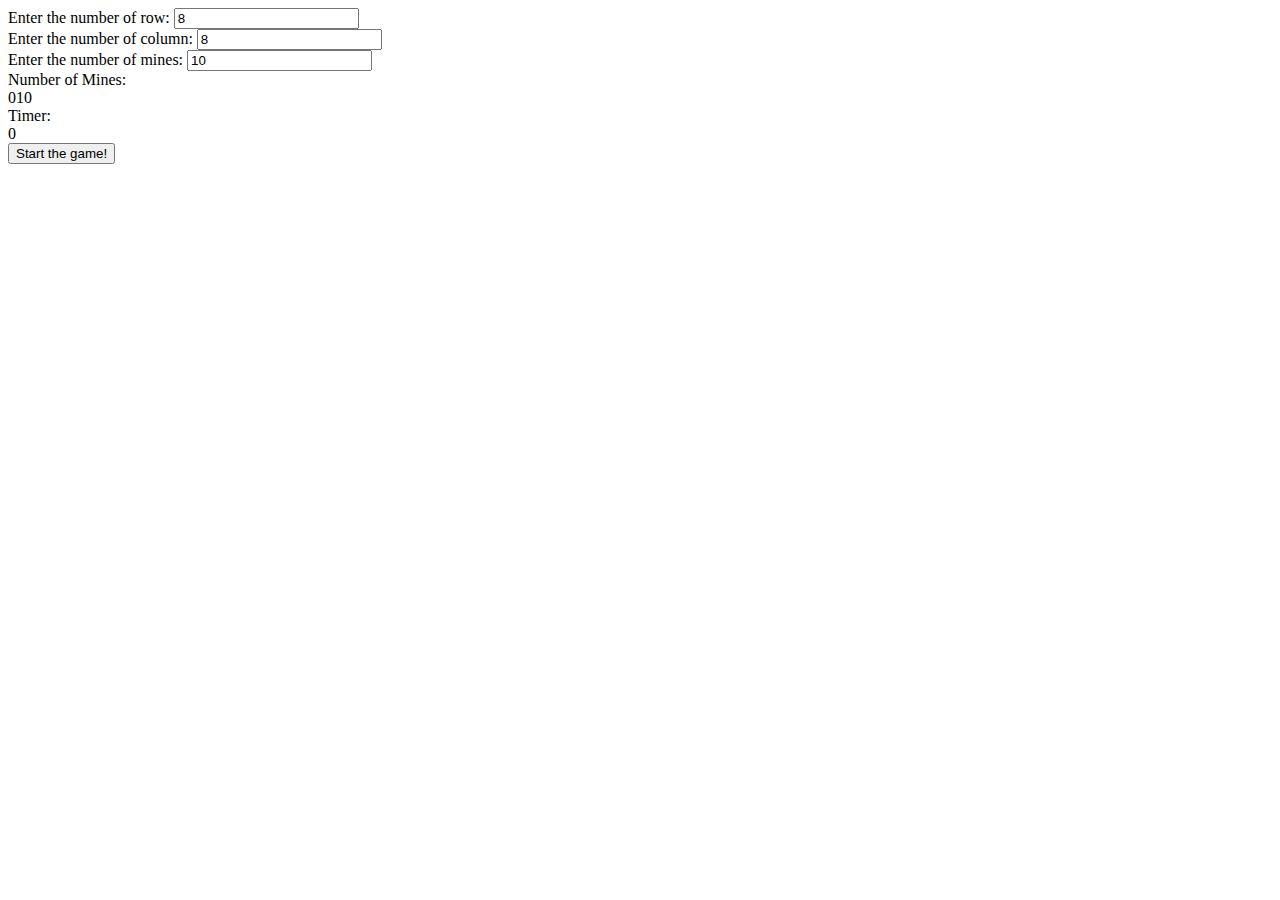
==== MineSweeper.html @ 40f45f0c "- first commit" ====
<html>
<head>
<title>Changhao's MineSweeper</title>
<script src="https://ajax.googleapis.com/ajax/libs/jquery/3.3.1/jquery.min.js"></script>
<script src="m.js"> </script>
</head>
<div id='Options'>
  Enter the number of row: <input type="number" id='rNum'name="rowNumber" value="8" max="30"><br>
  Enter the number of column: <input type="number" id= 'cNum'name="columnNumber" value="8" max="40"><br>
  Enter the number of mines: <input type =“number” id = 'mm'name="nbMines" value="10">
</div>

<div id='Board'>
Number of Mines: <div id='bombNumber'>010</div>
Timer: <div id='timer'>0</div>
<div id='table'> </div>
<button onclick="start();">Start the game!</button>
</div>


</html>
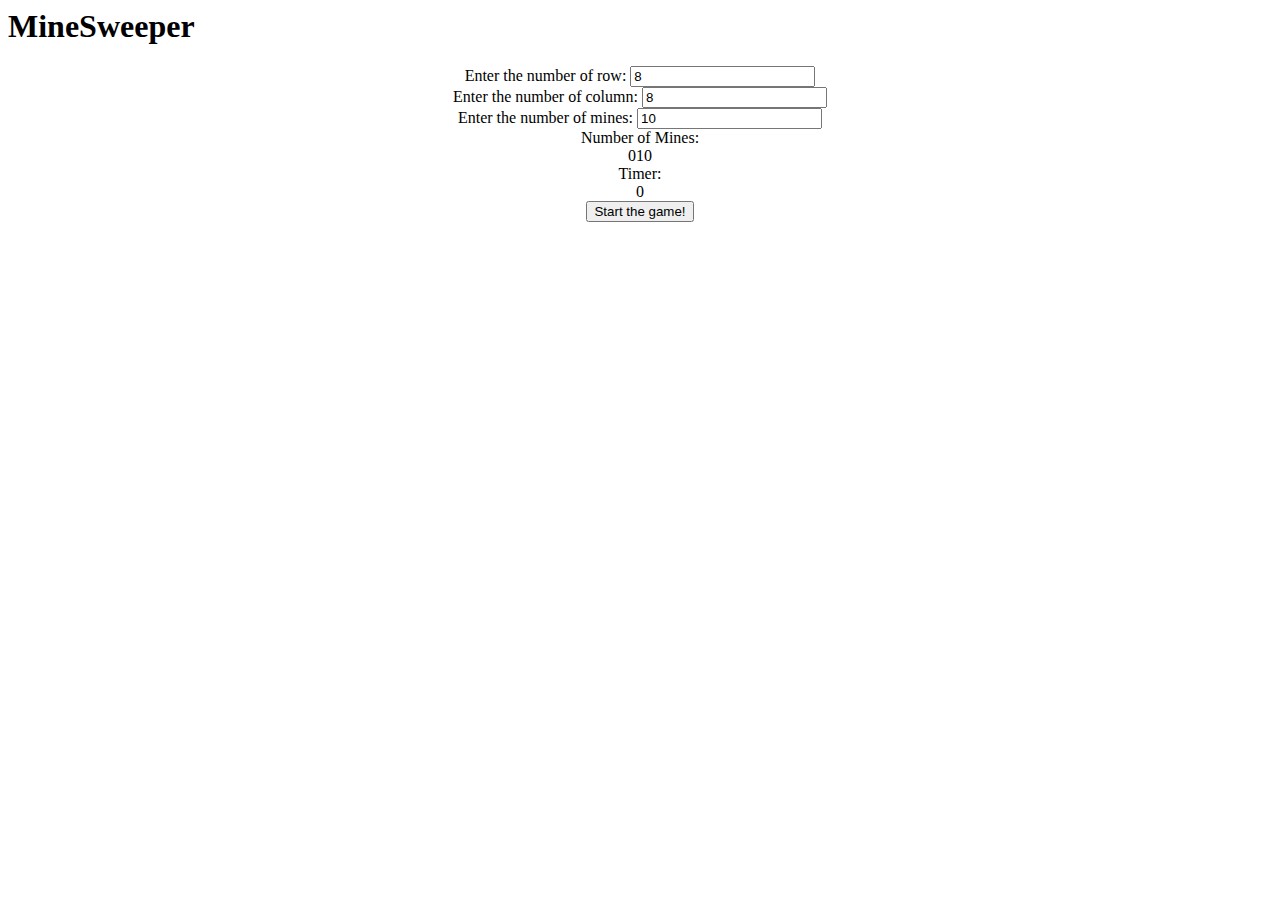
==== commit 4a18e2af: "2" ====
--- a/MineSweeper.html
+++ b/MineSweeper.html
@@ -4,19 +4,23 @@
 <title>Changhao's MineSweeper</title>
 <script src="https://ajax.googleapis.com/ajax/libs/jquery/3.3.1/jquery.min.js"></script>
 <script src="m.js"> </script>
+<link rel="stylesheet" href="style.css">
+<h1>MineSweeper</h1>
 </head>
+<center>
 <div id='Options'>
   Enter the number of row: <input type="number" id='rNum'name="rowNumber" value="8" max="30"><br>
   Enter the number of column: <input type="number" id= 'cNum'name="columnNumber" value="8" max="40"><br>
   Enter the number of mines: <input type =“number” id = 'mm'name="nbMines" value="10">
 </div>
-
+</center>
+<center>
 <div id='Board'>
 Number of Mines: <div id='bombNumber'>010</div>
 Timer: <div id='timer'>0</div>
 <div id='table'> </div>
 <button onclick="start();">Start the game!</button>
 </div>
-
+</center>
 
 </html>
--- a/style.css
+++ b/style.css
@@ -0,0 +1,11 @@
+
+
+input[type="button"] {
+    vertical-align:left;
+    height: 53
+    width: 53
+}
+
+.reveal{
+  background: grey;
+}
